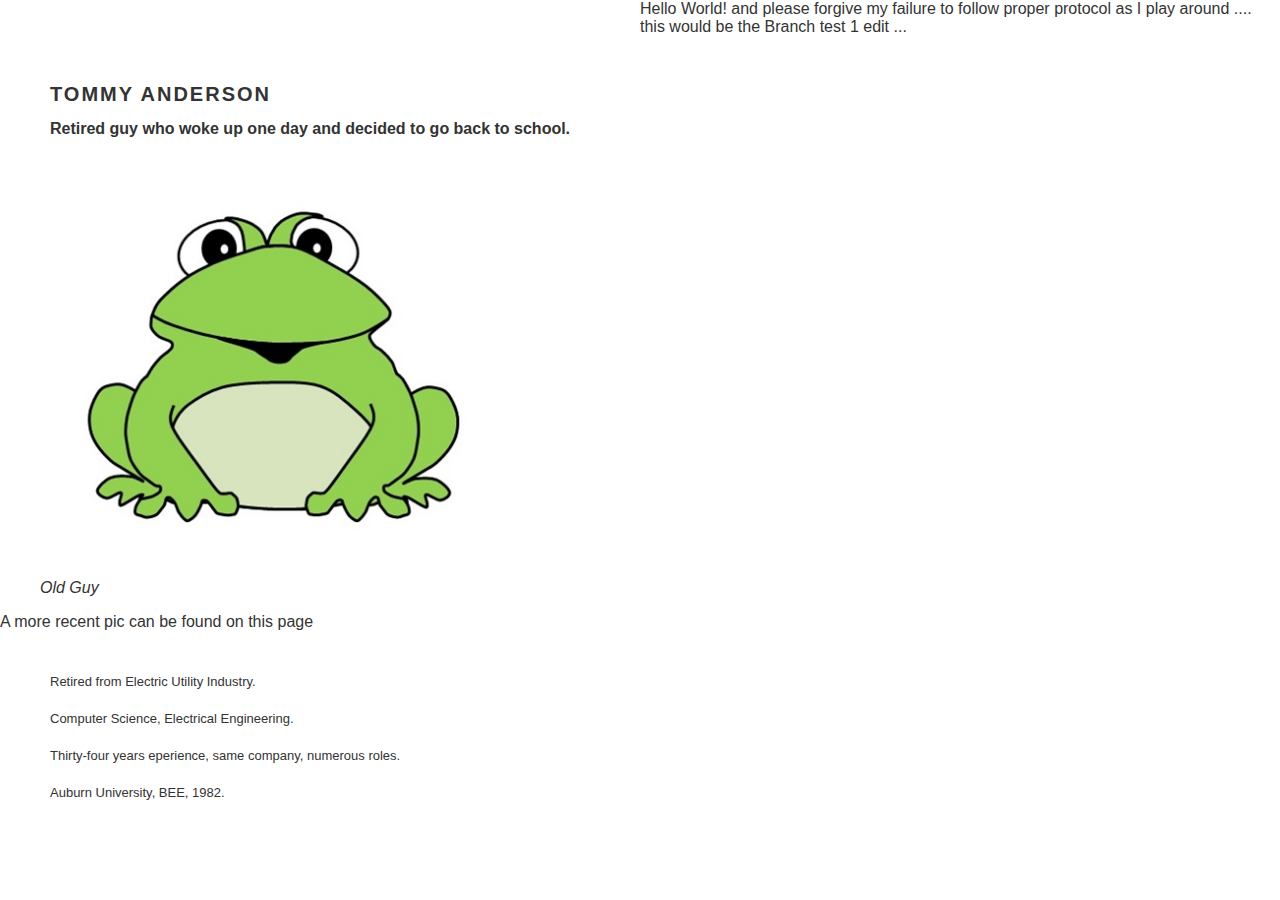
==== index.html @ c5432bfb "save" ====
<html>
  <head>
    <title>Tommy Anderson</title>
    <!--  <link rel="stylesheet" href="css/ch4proj1 b.css" />    -->
    <link rel="stylesheet" href="css/landing.css">
    <link rel="stylesheet" href="https://cdnjs.cloudflare.com/ajax/libs/font-awesome/4.7.0/css/font-awesome.min.css">
  </head>
  <body>
    <header class="header"></header>
    <div class="body">
      <div class="body-header">
        <h1 class="name">Tommy Anderson</h1>
        <h2 class="heading">Retired guy who woke up one day and decided to go back to school.</h2>
      </div>
      
      
      <div>
        <figure>
         <a href="Graphics/TOA sig.jpg"><img src="Graphics/TOA sig.jpg" alt="toad pic here" title="my avatar" height="425"/></a>
          <figcaption class="figcap1">
            <em>Old Guy</em>
          </figcaption>
        </figure> 
      </div>
      
      <div>
        <p class="picCap1"> A more recent pic can be found on this page
          <!--  <a class="piclink" href="http://www.centralpark.com/">Central Park</a> in
          <a class="piclink" href="newyork.html">New York City</a> was taken on October 22, 2011 with a Canon EOS 30D camera. -->
        </p> 
      </div>  
      
      <div class="body-content">
        <div class="Bio">
          <p>Retired from Electric Utility Industry.</p>
          <p>Computer Science, Electrical Engineering.</p>
        </div>
        <div class="work">
            <p>Thirty-four years eperience, same company, numerous roles.</p>
        </div>
        <div class="education">
          <p>Auburn University, BEE, 1982.</p>
        </div>
        
      </div>
    </div>
  </body>
</html>

Hello World!
and please forgive my failure to follow proper protocol as I play around ....
this would be the Branch test 1 edit ...
---- css/landing.css ----
body {
  margin:0;
  padding:0;
  color:#333;
  font-family: 'Roboto','Helvetica Neue', Helvetica, Arial, sans-serif;
}

h1, h2, h3, h4, h5, h6 {
  font-family: 'Roboto Condensed', 'Helvetica Neue', Helvetica, Arial, sans-serif;
  font-weight:700;
}

a {
  color:#333;
  text-decoration:none;
} 

ul {
  list-style: none;
}

li {
  margin-left:-40px;
}



.body {
  float:left;
  width: 50%;
}

.body-header{
  padding:70px 50px 0px 50px;
}

.name {
  font-size: 20px;
  letter-spacing:2px; 
  text-transform:uppercase;
}

.heading {
  font-size: 16px;
}

.body-content{
  padding:10px 50px;
  font-weight: normal;
  font-size: 13px;
  line-height:24px;
}

.body-content h1 {
  font-weight: 500;
  font-size: 16px;
  letter-spacing: 2px;
  margin-top:40px;
  text-transform: uppercase;
}

.body-content li {
  font-size: 12px;
}


.social {
  margin-top: 40px;
}

.fa {
  padding: 10px;
  font-size: 50px;
  width: 15px;
  height:15px;
  text-align: center;
  text-decoration: none;
  background:#ccc;
  color:white;
  border-radius:50%;
}

.fa:hover {
  opacity: 0.7;
}
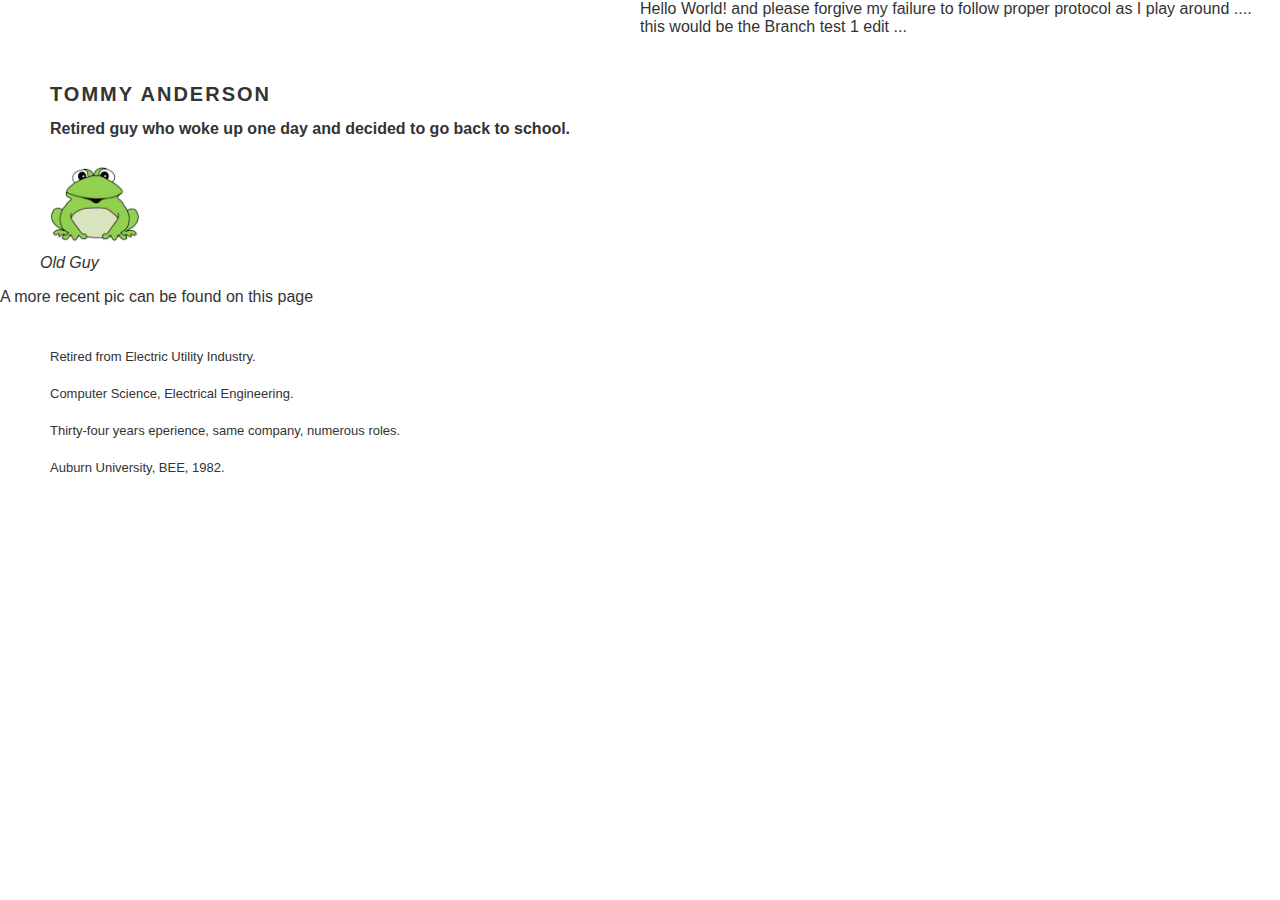
==== commit 120d042a: "edits" ====
--- a/index.html
+++ b/index.html
@@ -16,7 +16,7 @@
       
       <div>
         <figure>
-         <a href="Graphics/TOA sig.jpg"><img src="Graphics/TOA sig.jpg" alt="toad pic here" title="my avatar" height="425"/></a>
+         <a class="sigPic" href="Graphics/TOA sig.jpg"><img src="Graphics/TOA sig.jpg" alt="toad pic here" title="my avatar" height="100"/></a>
           <figcaption class="figcap1">
             <em>Old Guy</em>
           </figcaption>
--- a/css/landing.css
+++ b/css/landing.css
@@ -8,6 +8,11 @@
 h1, h2, h3, h4, h5, h6 {
   font-family: 'Roboto Condensed', 'Helvetica Neue', Helvetica, Arial, sans-serif;
   font-weight:700;
+}
+
+.sigPic
+{
+  size:  25%;
 }
 
 a {
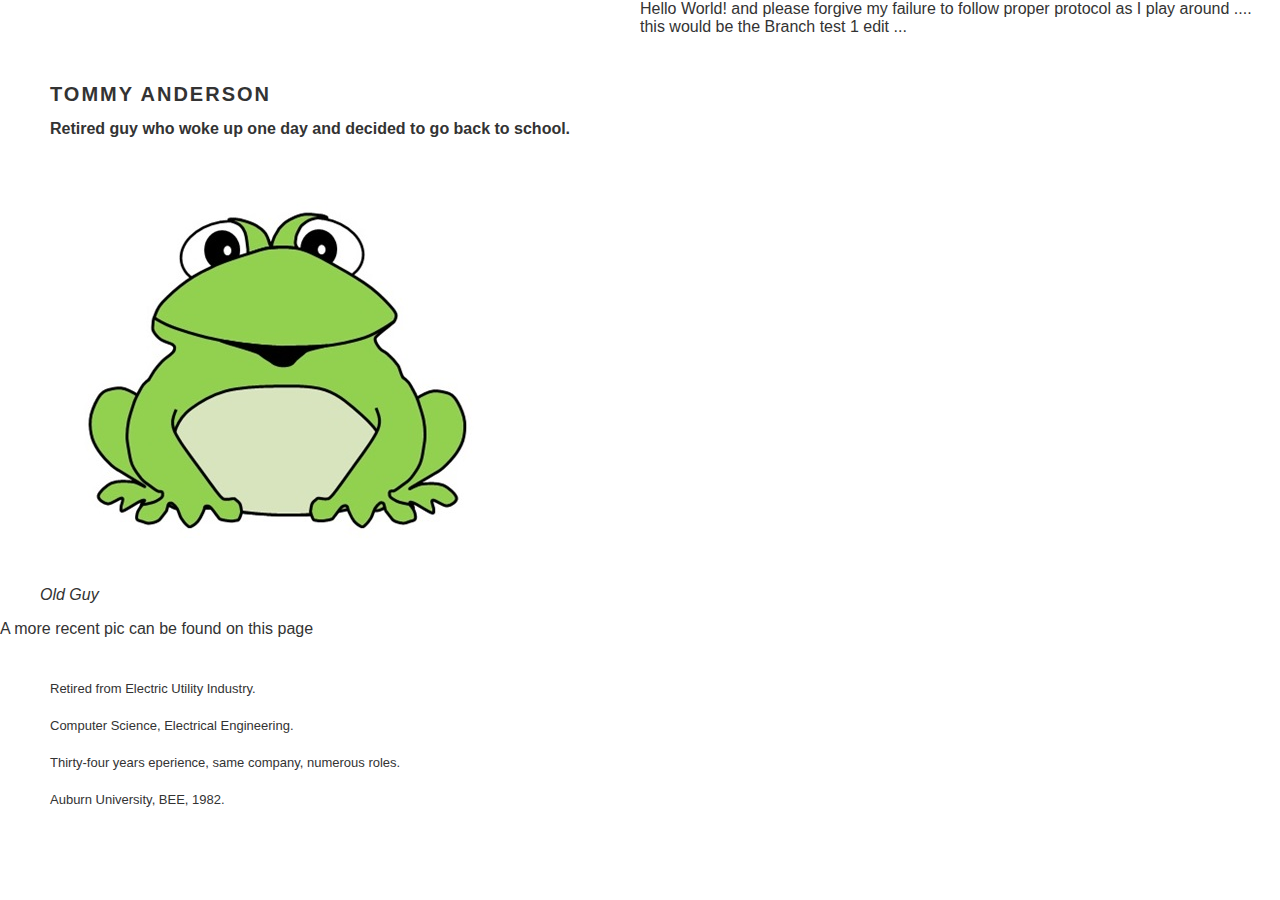
==== commit 9feb0e07: "edits" ====
--- a/index.html
+++ b/index.html
@@ -16,7 +16,7 @@
       
       <div>
         <figure>
-         <a class="sigPic" href="Graphics/TOA sig.jpg"><img src="Graphics/TOA sig.jpg" alt="toad pic here" title="my avatar" height="100"/></a>
+         <a class="sigPic" href="Graphics/TOA sig.jpg"><img src="Graphics/TOA sig.jpg" alt="toad pic here" title="my avatar"/></a>
           <figcaption class="figcap1">
             <em>Old Guy</em>
           </figcaption>
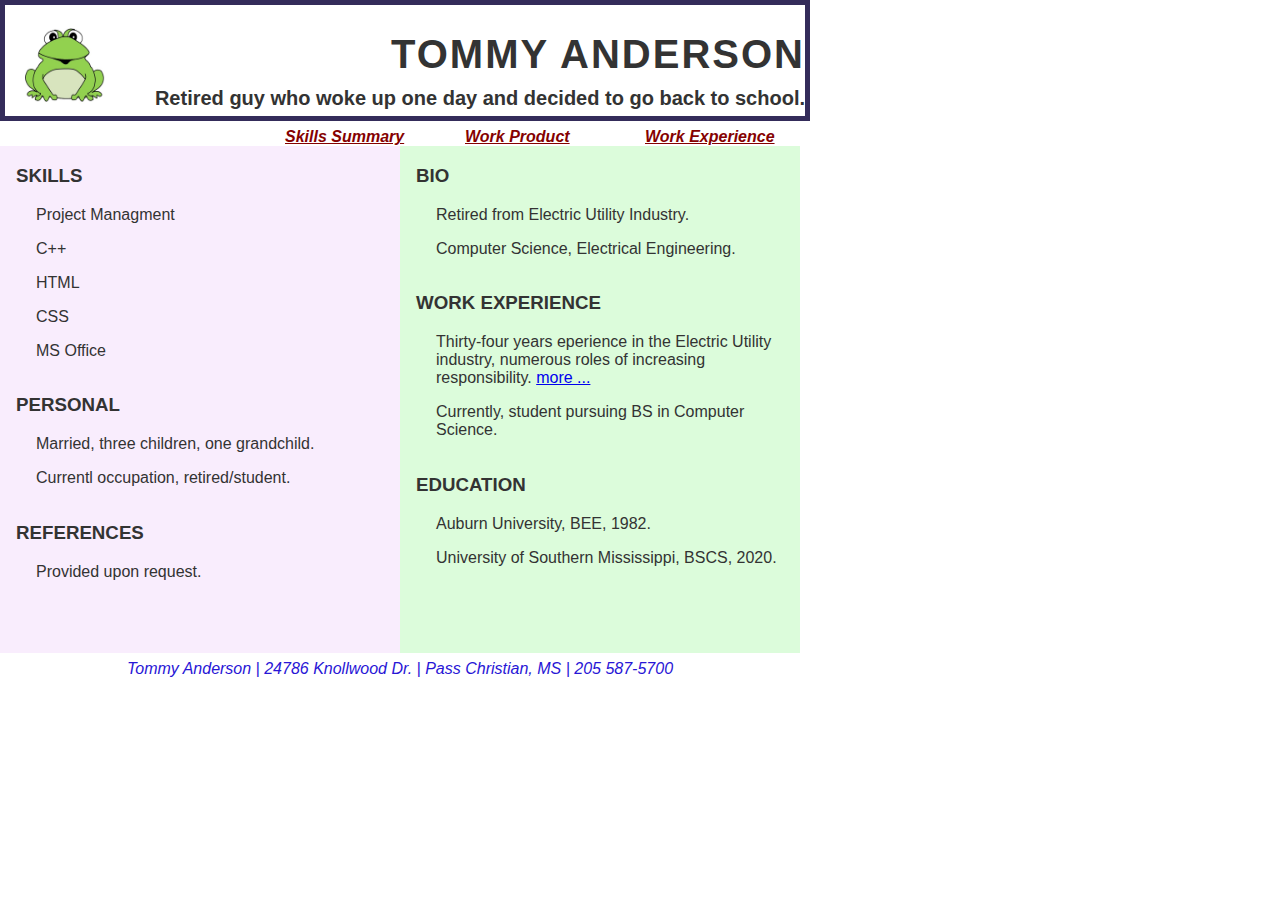
==== commit 99b5dc39: "add" ====
--- a/index.html
+++ b/index.html
@@ -1,52 +1,94 @@
-<html>
-  <head>
-    <title>Tommy Anderson</title>
-    <!--  <link rel="stylesheet" href="css/ch4proj1 b.css" />    -->
-    <link rel="stylesheet" href="css/landing.css">
-    <link rel="stylesheet" href="https://cdnjs.cloudflare.com/ajax/libs/font-awesome/4.7.0/css/font-awesome.min.css">
-  </head>
-  <body>
-    <header class="header"></header>
-    <div class="body">
-      <div class="body-header">
-        <h1 class="name">Tommy Anderson</h1>
-        <h2 class="heading">Retired guy who woke up one day and decided to go back to school.</h2>
-      </div>
-      
-      
-      <div>
-        <figure>
-         <a class="sigPic" href="Graphics/TOA sig.jpg"><img src="Graphics/TOA sig.jpg" alt="toad pic here" title="my avatar"/></a>
-          <figcaption class="figcap1">
-            <em>Old Guy</em>
-          </figcaption>
-        </figure> 
-      </div>
-      
-      <div>
-        <p class="picCap1"> A more recent pic can be found on this page
-          <!--  <a class="piclink" href="http://www.centralpark.com/">Central Park</a> in
-          <a class="piclink" href="newyork.html">New York City</a> was taken on October 22, 2011 with a Canon EOS 30D camera. -->
-        </p> 
-      </div>  
-      
-      <div class="body-content">
-        <div class="Bio">
-          <p>Retired from Electric Utility Industry.</p>
-          <p>Computer Science, Electrical Engineering.</p>
-        </div>
-        <div class="work">
-            <p>Thirty-four years eperience, same company, numerous roles.</p>
-        </div>
-        <div class="education">
-          <p>Auburn University, BEE, 1982.</p>
-        </div>
-        
-      </div>
-    </div>
-  </body>
-</html>
-
-Hello World!
-and please forgive my failure to follow proper protocol as I play around ....
-this would be the Branch test 1 edit ...
+<html>
+  
+   <head>
+    <title>Tommy Anderson</title>
+      <link rel="stylesheet" href="css/index.css">
+      <link rel="work experience" href="workExper.html" />
+   </head>
+
+    <body>
+        <div class="wrapper">
+            <div class="header">
+                <div class="pic1">
+                    <a href="Graphics/TOA sig.jpg"><img src="Graphics/TOA sig.jpg" alt="toad pic here" title="my avatar" /></a>
+                </div>
+
+                <div>
+                    <h1 class="name">Tommy Anderson</h1>
+                </div>
+
+                <div>
+                    <h2 class="heading">Retired guy who woke up one day and decided to go back to school.</h2>
+                </div>
+            
+                <nav>
+                  <ul>
+                    <li><a href="workExper.html">Work Experience</a></li>
+                    <li><a href="#">Work Product</a></li>
+                    <li><a href="#">Skills Summary</a></li>
+                  </ul>
+                </nav>
+            </div>
+
+            <div class="content">
+                <div id="leftbar">
+                    <div class="skills">
+                        <h3>SKILLS</h3>
+                        <p>Project Managment</p>
+                        <p>C++</p>
+                        <p>HTML</p>
+                        <p>CSS</p>
+                        <p>MS Office</p>
+                    </div>
+
+                    <div class="pers">
+                        <h3>PERSONAL</h3>
+                        <p>Married, three children, one grandchild.</p>
+                        <p>Currentl occupation, retired/student.</p>
+                    </div>
+
+                    <div class="refer">
+                        <h3>REFERENCES</h3>
+                        <p>Provided upon request.</p>
+                    </div>
+
+                </div>
+
+                <div id="rightbar">
+
+
+                    <div class="Bio">
+                        <h3>BIO</h3>
+                        <p>Retired from Electric Utility Industry.</p>
+                        <p>Computer Science, Electrical Engineering.</p>
+                    </div>
+
+                    <div class="work">
+                        <h3>WORK EXPERIENCE</h3>
+                        <p>Thirty-four years eperience in the Electric Utility
+                        industry, numerous roles of increasing responsibility.
+                            <a href="workExper.html">  more ...</a></p>
+                        <p>Currently, student pursuing BS in Computer Science.</p>
+                    </div>
+
+                    <div class="education">
+                        <h3>EDUCATION</h3>
+                        <p>Auburn University, BEE, 1982.</p>
+                        <p>University of Southern Mississippi, BSCS, 2020.</p>
+                    </div>
+
+                </div>
+
+            </div>
+
+            <div id="footer">
+
+                <p id="foot">
+                    Tommy Anderson | 24786 Knollwood Dr.  |  Pass Christian, MS  |  205 587-5700
+                </p>
+
+            </div>
+        </div>
+        
+    </body>
+</html>--- a/css/index.css
+++ b/css/index.css
@@ -0,0 +1,147 @@
+.wrapper{
+    
+    width:   800px;
+    height:  650px;
+  
+}
+
+body {
+  margin:0;
+  padding:0;
+  color:#333;
+  font-family: 'Roboto','Helvetica Neue', Helvetica, Arial, sans-serif;
+}
+
+h1, h2, h3, h4, h5, h6 {
+  font-family: 'Roboto Condensed', 'Helvetica Neue', Helvetica, Arial, sans-serif;
+  font-weight:700;
+}
+
+.header {
+    width: 100%;
+    height: 17%;
+    border: solid, 5px, #342c5a;
+}
+
+.pic1{
+    float:   left;
+    height:   100%;
+}
+
+img {
+    
+    width: 100px;
+    height: 100px;
+    padding:  10px 10px 10px 10px;
+}
+
+
+.name {
+    font-size: 40px;
+    letter-spacing: 2px;
+    text-transform: uppercase;
+    height:  11%;
+    float: right;
+}
+
+.heading {
+    font-size: 20px;
+    height:   4%;
+    float: right;
+    padding: 0 0 20px 0;
+}
+
+.content{
+    width:   100%;
+    height:    78%;
+}
+
+h3 {
+    font-weight: bold;
+}
+
+
+#leftbar div p {padding: 0 0 0 20px}
+#rightbar div p {padding: 0 0 0 20px}
+
+#leftbar {
+    width: 46%;
+    height:  100%;
+    background-color: #f9edfd;
+    font-size: 16px;
+    padding: 0 2% 0 2%;
+    float: left;
+}
+
+#rightbar {
+    width: 46%;
+    height:  100%;
+    background-color: #dcfcdb;
+    font-size: 16px;
+    padding:  0 2% 0 2%;
+    float:  left;
+}
+
+.bio, .work, .education {
+    font-size: 16px;
+    float: left;
+    width: 100%;
+    padding: 0 2% 0 0;
+}
+
+
+.skills
+{
+    font-size: 16px;
+    float: left;
+    width: 100%;
+    padding: 0 2% 0 0;
+}
+
+
+.pers, .refer {
+    font-size: 16px;
+    float: left;
+    width: 100%;
+    padding: 0 2% 0 0;
+}
+
+p {
+    width: 100%;
+}
+
+
+
+
+nav ul li {
+    
+    
+    list-style:    none;
+    float:   right;
+    padding:   0 30px 0 0;
+    
+}
+
+nav a {
+        color: #850101;
+        font-style: italic;
+        font-weight: bold;
+        padding: 0 0 20px 20px;
+}
+
+li {
+    width:  150px;
+}
+
+#footer {
+    width: 100%;
+    height:  5%;
+}
+
+#foot {
+    color:  #2816d6;
+    font-size:    16px;
+    font-style:    italic;
+    text-align:   center;
+    padding:  2% 0 2% 0;
+}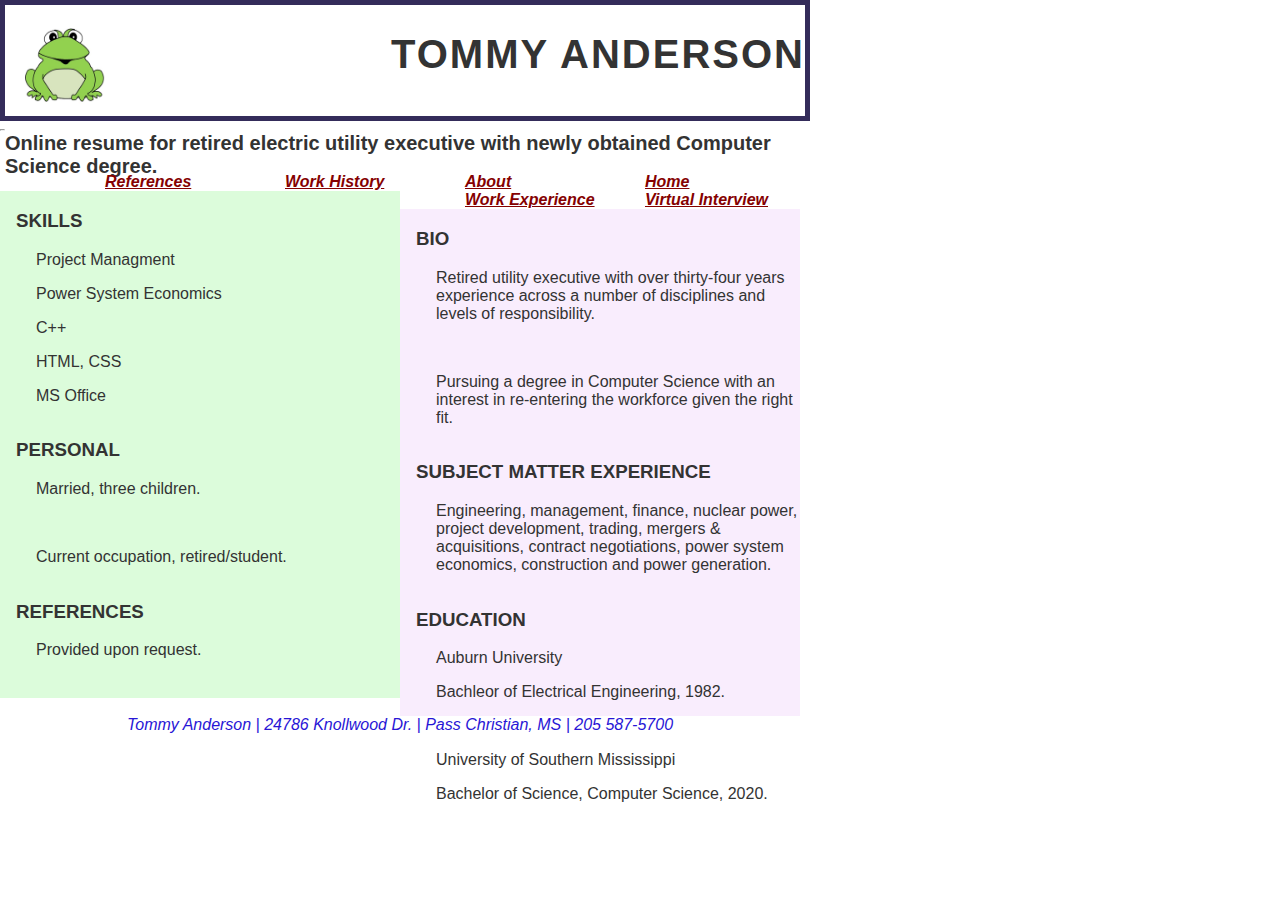
==== commit a4f2727e: "Add" ====
--- a/index.html
+++ b/index.html
@@ -1,10 +1,19 @@
 <html>
   
-   <head>
+<head>
     <title>Tommy Anderson</title>
-      <link rel="stylesheet" href="css/index.css">
-      <link rel="work experience" href="workExper.html" />
-   </head>
+    <link rel="stylesheet" href="css/index.css">
+    <link rel="work experience" href="workExper.html" />
+    <link rel="virtual interview" href="virtInterview.html" />
+    <link rel="references" href="references.html" />
+    <link rel="references" href="about.html" />
+    <link rel="references" href="workhistory.html" />
+
+    <link rel="stylesheet" href="mobile.css" media="screen and (max-width:480px)" />
+    <link rel="stylesheet" href="tablet.css" media="screen and (min-width:481px) and (max-width:768px)" />
+    <link rel="stylesheet" href="desktop.css" media="screen and (min-width:769px) and (max-width:480px)" />
+
+</head>
 
     <body>
         <div class="wrapper">
@@ -18,63 +27,87 @@
                 </div>
 
                 <div>
-                    <h2 class="heading">Retired guy who woke up one day and decided to go back to school.</h2>
+                    <h2 class="heading">Online resume for retired electric utility executive with newly obtained Computer Science degree.</h2>
                 </div>
-            
-                <nav>
-                  <ul>
-                    <li><a href="workExper.html">Work Experience</a></li>
-                    <li><a href="#">Work Product</a></li>
-                    <li><a href="#">Skills Summary</a></li>
-                  </ul>
+
+                <nav class="navbar">
+                    <ul>
+                        <li><a class="hereNow" href="index.html">Home</a></li>
+                        <li><a href="about.html">About</a></li>                        
+                        <li><a href="workhistory.html">Work History</a></li>
+                        <li><a href="references.html">References</a></li>
+                        <li><a href="virtInterview.html">Virtual Interview</a></li>
+                        <li><a href="workExper.html">Work Experience</a></li>
+                    </ul>
                 </nav>
+
             </div>
 
+            <hr />
+
             <div class="content">
-                <div id="leftbar">
+                <div id="rightbar">
                     <div class="skills">
                         <h3>SKILLS</h3>
                         <p>Project Managment</p>
+                        <p>Power System Economics</p>
                         <p>C++</p>
-                        <p>HTML</p>
-                        <p>CSS</p>
+                        <p>HTML, CSS</p>
                         <p>MS Office</p>
                     </div>
 
                     <div class="pers">
                         <h3>PERSONAL</h3>
-                        <p>Married, three children, one grandchild.</p>
-                        <p>Currentl occupation, retired/student.</p>
+                        <p>Married, three children.</p>
+                        <br />
+                        <p>Current occupation, retired/student.</p>
                     </div>
 
                     <div class="refer">
                         <h3>REFERENCES</h3>
                         <p>Provided upon request.</p>
+                        
+                        <br />
                     </div>
 
                 </div>
 
-                <div id="rightbar">
+                <div id="leftbar">
 
 
                     <div class="Bio">
                         <h3>BIO</h3>
-                        <p>Retired from Electric Utility Industry.</p>
-                        <p>Computer Science, Electrical Engineering.</p>
+                        <p>
+                            Retired utility executive with over thirty-four years
+                            experience across a number of disciplines and levels of responsibility.
+                        </p>
+                        <br />
+                        <p>
+                            Pursuing a degree in Computer Science with an interest 
+                            in re-entering the workforce given the right fit.
+                        </p>
                     </div>
 
                     <div class="work">
-                        <h3>WORK EXPERIENCE</h3>
-                        <p>Thirty-four years eperience in the Electric Utility
-                        industry, numerous roles of increasing responsibility.
-                            <a href="workExper.html">  more ...</a></p>
-                        <p>Currently, student pursuing BS in Computer Science.</p>
+                        <h3>SUBJECT MATTER EXPERIENCE</h3>
+                        <p>
+                            Engineering, management, finance, nuclear power, project
+                            development, trading, mergers & acquisitions, contract
+                            negotiations, power system economics, construction and
+                            power generation.
+                        </p>
+
+                        <!--<p><a href="workExper.html">     ... more ... </a></p>-->
+
                     </div>
 
                     <div class="education">
                         <h3>EDUCATION</h3>
-                        <p>Auburn University, BEE, 1982.</p>
-                        <p>University of Southern Mississippi, BSCS, 2020.</p>
+                        <p>Auburn University</p>
+                        <p>Bachleor of Electrical Engineering, 1982.</p>
+                        <br />
+                        <p>University of Southern Mississippi</p>
+                        <p>Bachelor of Science, Computer Science, 2020.</p>
                     </div>
 
                 </div>
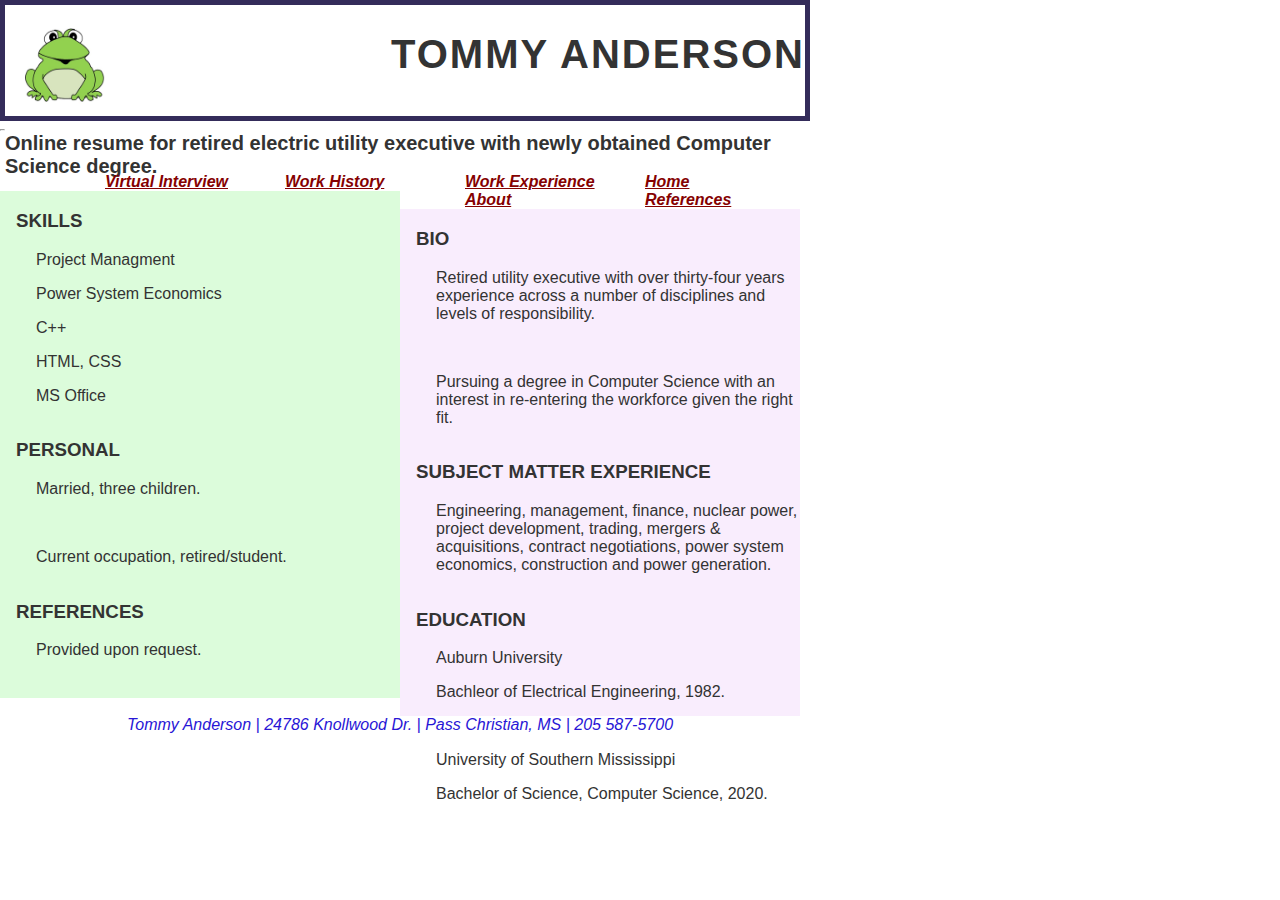
==== commit 58755059: "Update" ====
--- a/index.html
+++ b/index.html
@@ -19,7 +19,7 @@
         <div class="wrapper">
             <div class="header">
                 <div class="pic1">
-                    <a href="Graphics/TOA sig.jpg"><img src="Graphics/TOA sig.jpg" alt="toad pic here" title="my avatar" /></a>
+                    <a href="Graphics/TOA sig.jpg"><img class="img1" src="Graphics/TOA sig.jpg" alt="toad pic here" title="my avatar" /></a>
                 </div>
 
                 <div>
@@ -33,11 +33,11 @@
                 <nav class="navbar">
                     <ul>
                         <li><a class="hereNow" href="index.html">Home</a></li>
-                        <li><a href="about.html">About</a></li>                        
-                        <li><a href="workhistory.html">Work History</a></li>
+                        <li><a href="workExper.html">Work Experience</a></li>
+                        <li><a href="workhistory.html">Work History</a></li>    
+                        <li><a href="virtInterview.html">Virtual Interview</a></li>
                         <li><a href="references.html">References</a></li>
-                        <li><a href="virtInterview.html">Virtual Interview</a></li>
-                        <li><a href="workExper.html">Work Experience</a></li>
+                        <li><a href="about.html">About</a></li>
                     </ul>
                 </nav>
 
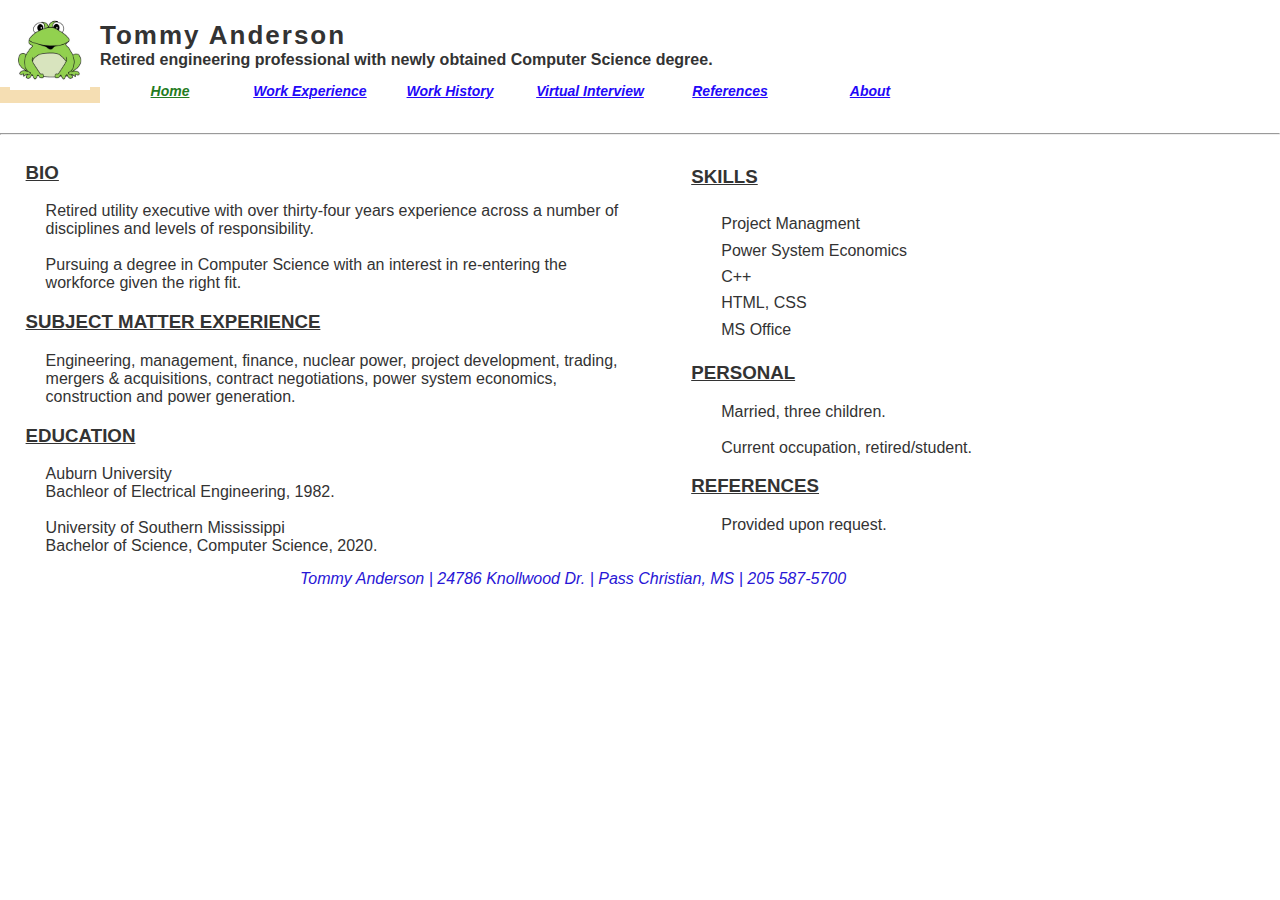
==== commit e1b09ede: "ADD  final 405 html file uploads" ====
--- a/index.html
+++ b/index.html
@@ -6,8 +6,8 @@
     <link rel="work experience" href="workExper.html" />
     <link rel="virtual interview" href="virtInterview.html" />
     <link rel="references" href="references.html" />
-    <link rel="references" href="about.html" />
-    <link rel="references" href="workhistory.html" />
+    <link rel="about me" href="about.html" />
+    <link rel="work history" href="workhistory.html" />
 
     <link rel="stylesheet" href="mobile.css" media="screen and (max-width:480px)" />
     <link rel="stylesheet" href="tablet.css" media="screen and (min-width:481px) and (max-width:768px)" />
@@ -27,14 +27,14 @@
                 </div>
 
                 <div>
-                    <h2 class="heading">Online resume for retired electric utility executive with newly obtained Computer Science degree.</h2>
+                    <h2 class="heading">Retired engineering professional with newly obtained Computer Science degree.</h2>
                 </div>
 
                 <nav class="navbar">
                     <ul>
                         <li><a class="hereNow" href="index.html">Home</a></li>
                         <li><a href="workExper.html">Work Experience</a></li>
-                        <li><a href="workhistory.html">Work History</a></li>    
+                        <li><a href="workhistory.html">Work History</a></li>
                         <li><a href="virtInterview.html">Virtual Interview</a></li>
                         <li><a href="references.html">References</a></li>
                         <li><a href="about.html">About</a></li>
--- a/css/index.css
+++ b/css/index.css
@@ -1,85 +1,124 @@
-.wrapper{
-    
-    width:   800px;
-    height:  650px;
-  
+body {
+    margin: 0;
+    padding: 0;
+    color: #333;
+    font-family: 'Roboto','Helvetica Neue', Helvetica, Arial, sans-serif;
 }
 
-body {
-  margin:0;
-  padding:0;
-  color:#333;
-  font-family: 'Roboto','Helvetica Neue', Helvetica, Arial, sans-serif;
+.wrapper {
+    // border: solid, 5px, #342c5a;
+    //width: 1000px;
+   //margin: auto;
+    //background-color: #4eeb2a;
 }
 
 h1, h2, h3, h4, h5, h6 {
-  font-family: 'Roboto Condensed', 'Helvetica Neue', Helvetica, Arial, sans-serif;
-  font-weight:700;
+    font-family: 'Roboto Condensed', 'Helvetica Neue', Helvetica, Arial, sans-serif;
+    font-weight: 700;
 }
 
 .header {
     width: 100%;
-    height: 17%;
-    border: solid, 5px, #342c5a;
+    height: 125px;
 }
 
-.pic1{
-    float:   left;
-    height:   100%;
+.pic1 {
+    float: left;
 }
 
-img {
-    
-    width: 100px;
-    height: 100px;
-    padding:  10px 10px 10px 10px;
+/*img1 is the frog logo*/
+.img1 {
+    width: 80px;
+    height: 80px;
+    padding: 10px 10px 10px 10px;
+}
+
+.name {
+    font-size: 26px;
+    letter-spacing: 2px;
+    /* text-transform: uppercase;--> */
+    margin: 0 0 0 0;
+    padding: 20px 0 0 0;
+}
+
+.heading {
+    font-size: 16px;
+    margin: 0 0 0 0;
+}
+
+.navbar {
+    //float: left;
+    color: #2308f8;
+    font-size: 14px;
+    font-style: italic;
+    font-weight: bold;
+    padding: 0px 0 0 0;
+    //text-align: left;
+    //display: inline;
+    width: 1300px;
+    //margin: 0;
+}
+
+nav ul li {
+    float: left;
+    display: inline-block;
+    width: 140px;
+    text-align: center;
+    padding: 0 0 15px 0;
+}
+
+li {
+    //width: 120px;
+}
+
+a {
+    color: #2308f8;
+    font-size: 14px;
+    font-style: italic;
+    font-weight: bold;
+}
+
+a:hover {
+        color: purple;
+        background-color: wheat;
+    }
+
+.hereNow {
+    color: #237b22
 }
 
 
-.name {
-    font-size: 40px;
-    letter-spacing: 2px;
-    text-transform: uppercase;
-    height:  11%;
-    float: right;
-}
-
-.heading {
-    font-size: 20px;
-    height:   4%;
-    float: right;
-    padding: 0 0 20px 0;
-}
-
 .content{
     width:   100%;
-    height:    78%;
+   // height:    400px;
 }
 
 h3 {
     font-weight: bold;
+    text-decoration:   underline;
 }
 
 
 #leftbar div p {padding: 0 0 0 20px}
-#rightbar div p {padding: 0 0 0 20px}
+#rightbar div p {padding: 0 0 0 30px}
 
 #leftbar {
     width: 46%;
-    height:  100%;
-    background-color: #f9edfd;
+    
+    //height: 450px;
+    background-color: white;
     font-size: 16px;
-    padding: 0 2% 0 2%;
+    padding: 0 0 0 2%;
     float: left;
 }
 
 #rightbar {
     width: 46%;
-    height:  100%;
-    background-color: #dcfcdb;
+    //height: 450px;
+    background-color: white;
     font-size: 16px;
-    padding:  0 2% 0 2%;
-    float:  left;
+    padding: 0 0 0 5%;
+    float: right;
 }
 
 .bio, .work, .education {
@@ -95,6 +134,7 @@
     font-size: 16px;
     float: left;
     width: 100%;
+    line-height:   1.65;
     padding: 0 2% 0 0;
 }
 
@@ -108,40 +148,21 @@
 
 p {
     width: 100%;
+    margin:   0 0 0 0;
 }
 
 
-
-
-nav ul li {
-    
-    
-    list-style:    none;
-    float:   right;
-    padding:   0 30px 0 0;
-    
-}
-
-nav a {
-        color: #850101;
-        font-style: italic;
-        font-weight: bold;
-        padding: 0 0 20px 20px;
-}
-
-li {
-    width:  150px;
-}
-
 #footer {
     width: 100%;
-    height:  5%;
+    //height:  10%;
+    float:  left;
 }
 
 #foot {
     color:  #2816d6;
     font-size:    16px;
     font-style:    italic;
-    text-align:   center;
-    padding:  2% 0 2% 0;
+    //text-align:   center;
+    padding:  15px 0 0 300px;
+    //height:  60px;
 }